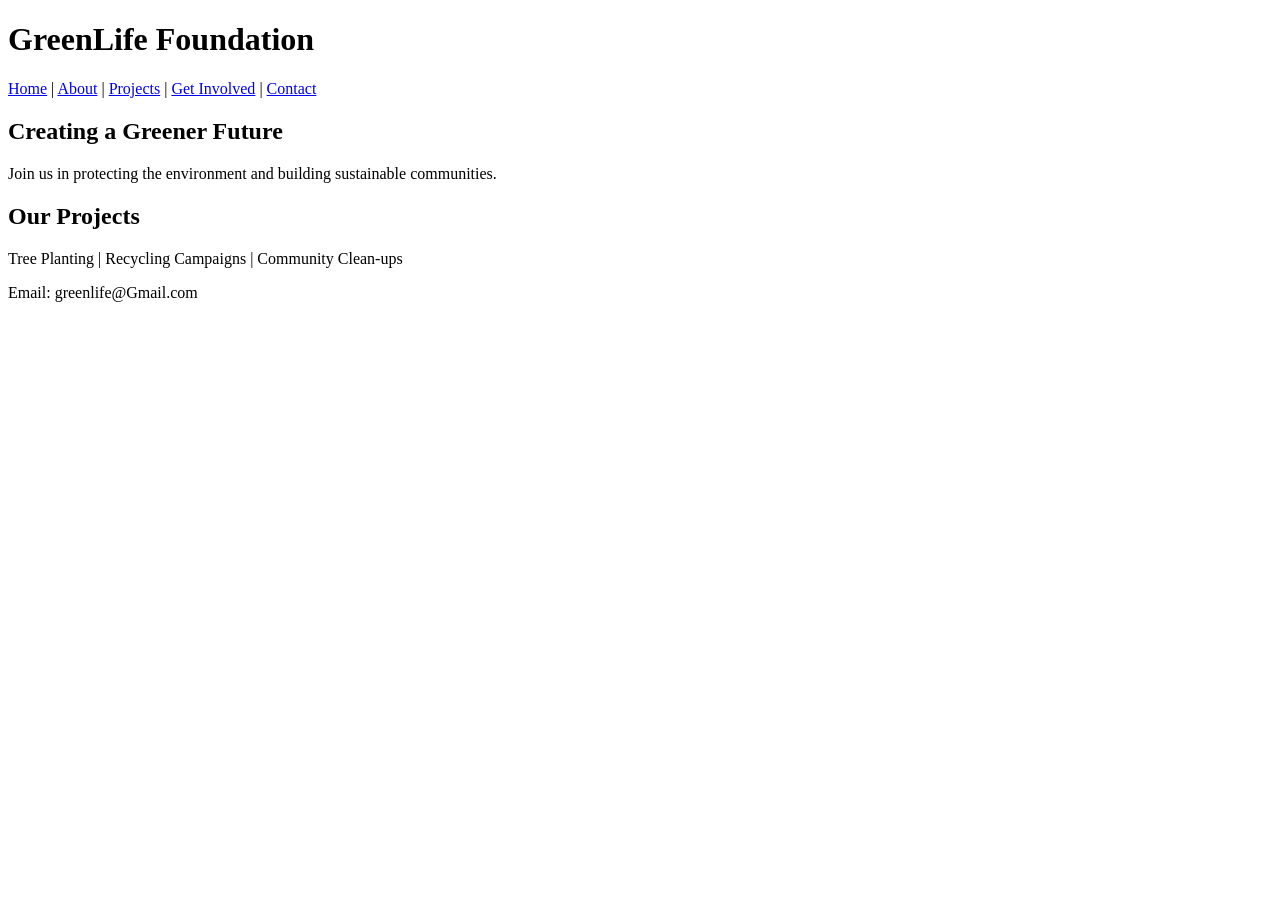
==== Index.html @ cb0f6781 "Initial commit" ====
<!DOCTYPE html>
<head>
    <title>GreenLife Foundation</title>
</head>
<body>

<header>
    <h1>GreenLife Foundation</h1>

    <nav>
        <a href="index.html">Home</a> |
        <a href="about.html">About</a> |
        <a href="projects.html">Projects</a> |
        <a href="get-involved.html">Get Involved</a> |
        <a href="contact.html">Contact</a>
    </nav>
</header>

<main>

<!-- HERO -->
<section>
    <h2>Creating a Greener Future</h2>
    <p>Join us in protecting the environment and building sustainable communities.</p>
</section>

<!-- PROJECTS PREVIEW -->
<section>
    <h2>Our Projects</h2>
    <p>Tree Planting | Recycling Campaigns | Community Clean-ups</p>
</section>

</main>

<footer>
    <p>Email: greenlife@Gmail.com</p>
</footer>

</body>
</html>
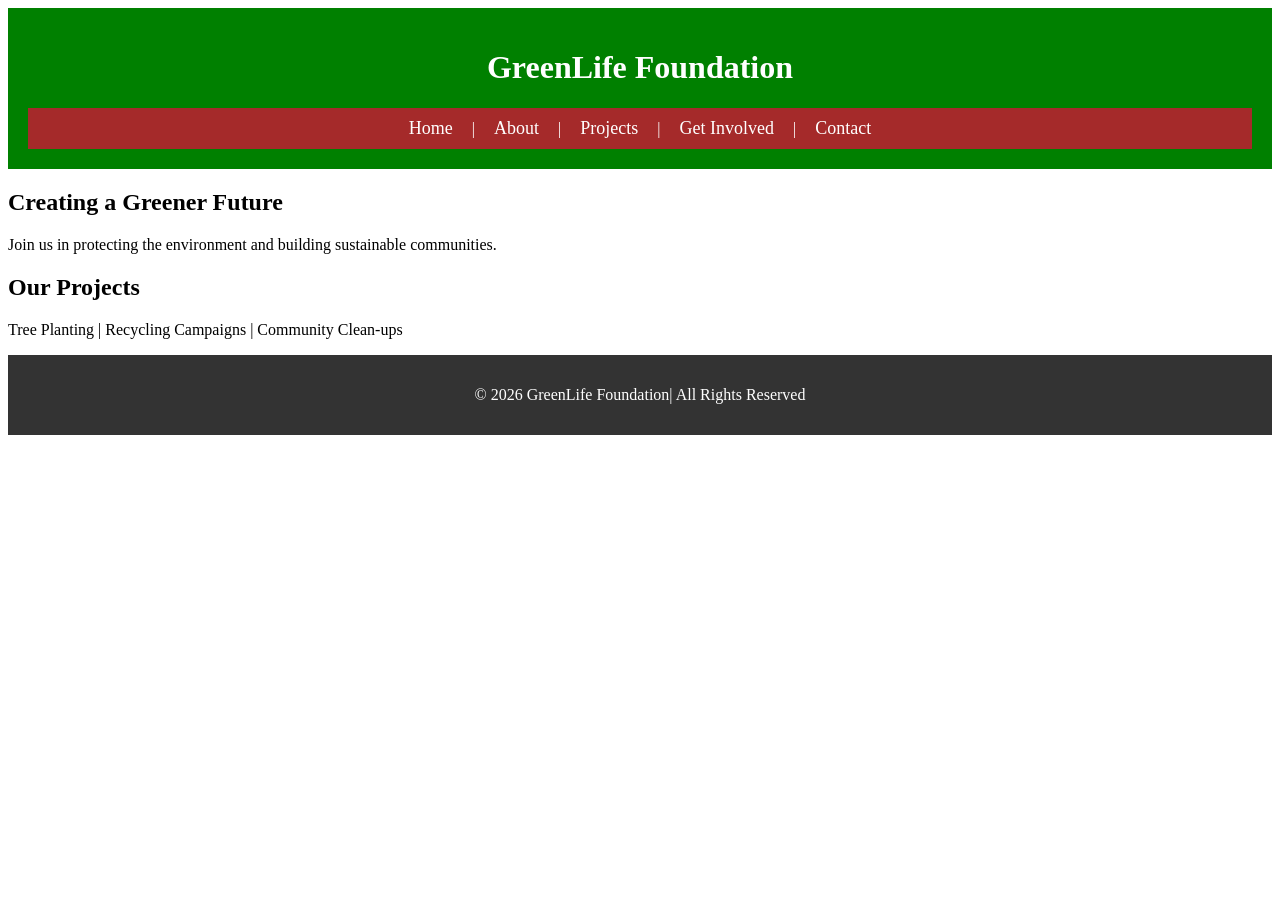
==== commit bb255d6c: "2" ====
--- a/Index.html
+++ b/Index.html
@@ -1,6 +1,11 @@
 <!DOCTYPE html>
 <head>
+    <meta charset="UTF-8">
+    <meta name="viewport" content="width=device-width, initial-scale=1.0"><meta charset="UTF-8">
+    
     <title>GreenLife Foundation</title>
+
+    <link rel="stylesheet" type="text/css" href="Style.css">
 </head>
 <body>
 
@@ -32,9 +37,11 @@
 
 </main>
 
-<footer>
-    <p>Email: greenlife@Gmail.com</p>
-</footer>
+   <!-- FOOTER -->
+    <footer>
+        <p>©️ 2026 GreenLife Foundation| All Rights Reserved</p>
+    </footer>
+
 
 </body>
 </html>
--- a/Style.css
+++ b/Style.css
@@ -0,0 +1,97 @@
+<!DOCTYPE html>
+    
+    <style>
+
+        /* BODY */
+        body{
+            margin: 0;
+            font-family: Arial, sans-serif;
+            background-color: #f4f4f4;
+        }
+
+        /* HEADER */
+        header{
+            background-color: green;
+            color: white;
+            padding: 20px;
+            text-align: center;
+        }
+
+        /* NAVIGATION */
+        nav{
+            background-color: brown;
+            padding: 10px;
+            text-align: center;
+        }
+
+        nav a{
+            color: white;
+            text-decoration: none;
+            margin: 15px;
+            font-size: 18px;
+        }
+
+        nav a:hover{
+            color: orange;
+        }
+
+        /* HERO SECTION */
+        .hero{
+            background-color: #d9b38c;
+            text-align: center;
+            padding: 60px 20px;
+        }
+
+        .hero h1{
+            font-size: 40px;
+            margin-bottom: 10px;
+        }
+
+        .hero p{
+            font-size: 18px;
+        }
+
+        /* CONTENT SECTION */
+        .container{
+            width: 80%;
+            margin: auto;
+            padding: 40px 0;
+        }
+
+        .card{
+            background-color: white;
+            padding: 20px;
+            margin-bottom: 20px;
+            border-radius: 10px;
+            box-shadow: 0px 2px 5px rgba(0,0,0,0.2);
+        }
+
+        .card h2{
+            color: brown;
+        }
+
+        /* BUTTON */
+        .btn{
+            display: inline-block;
+            background-color: brown;
+            color: white;
+            padding: 10px 20px;
+            text-decoration: none;
+            border-radius: 5px;
+        }
+
+        .btn:hover{
+            background-color: darkred;
+        }
+
+        /* FOOTER */
+        footer{
+            background-color: #333;
+            color: white;
+            text-align: center;
+            padding: 15px;
+        }
+
+    </style>
+
+</html>
